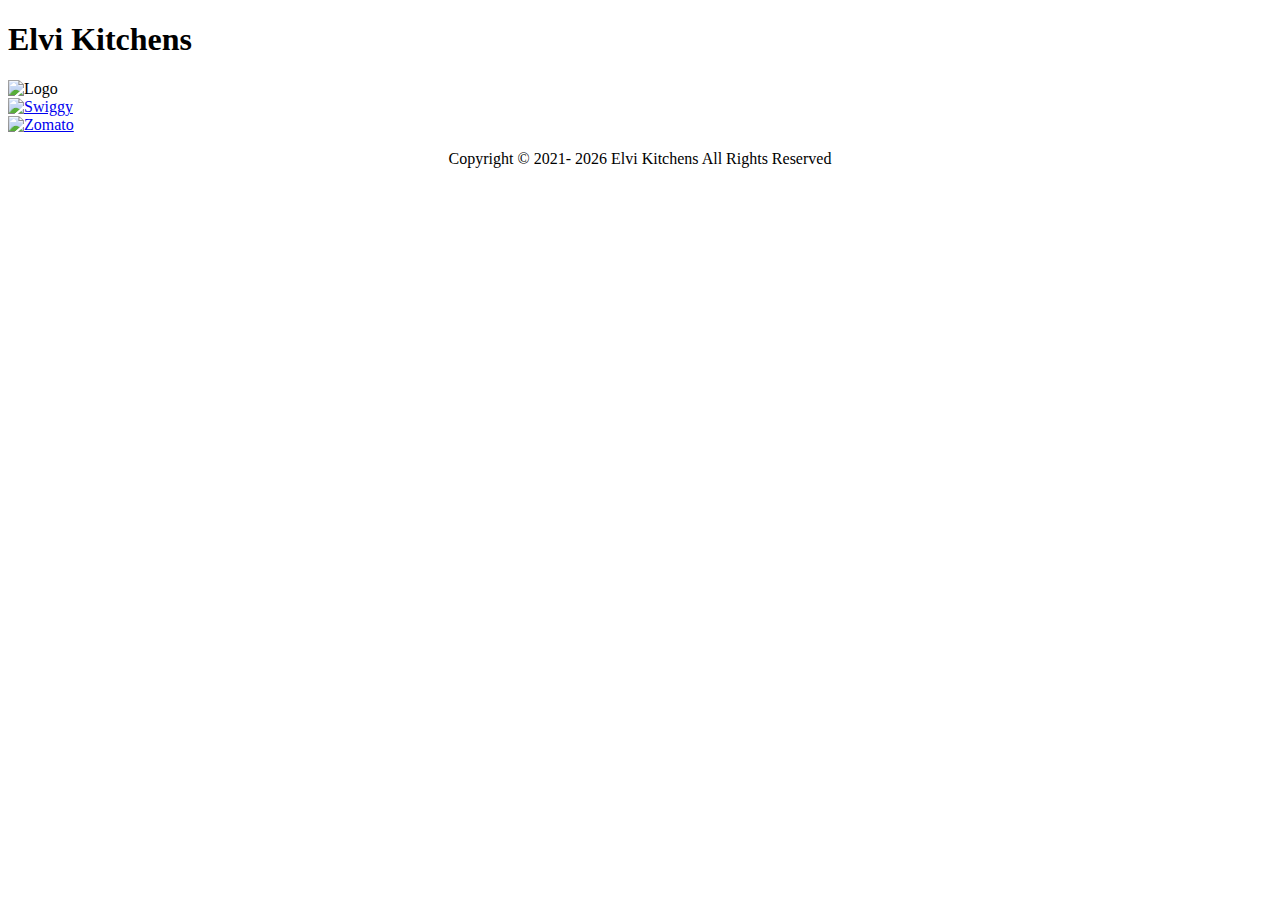
==== index.html @ 68747cce "f" ====
<!DOCTYPE html>
<html lang="en">
  <head>
    <meta charset="utf-8" />
    <title>Sadak Chaap</title>
    <meta name="viewport" content="width=device-width,initial-scale=1" />
    <!--My style sheet and W3 style sheet-->
    <link rel="stylesheet" type="text/css" href="main.css" />
  </head>

  <body>
    <header class="color1">
      <h1>Elvi Kitchens</h1>
    </header>

    <main>
      <div class="row">
        <div class="center main color5">
         
            
           <img id='logo'src="Images/Logo.png" alt="Logo">
           <div class="row">
            <div class="column">
                <a href="https://www.swiggy.com/restaurants/sadak-chaap-tilak-rd-himayath-nagar-hyderabad-738491"> <img id="swiggy" src="Images/Swiggy (2).png" alt="Swiggy"></a>
            </div>
            <div class="column">
                <a href="https://www.zomato.com/hyderabad/sadak-chaap-abids"><img id="zomato" src="Images/Zomato_logo-removebg-preview.png" alt="Zomato"></a>
            </div>
         
          </div>
               
                
              
            </h5>
          </a>
        </div>
      </div>
    </main>

    <footer>
      <p style="text-align: center">
        Copyright &copy; 2021-
        <script>
          document.write(new Date().getFullYear());
        </script>
        Elvi Kitchens All Rights Reserved
      </p>
    </footer>
  </body>
</html>
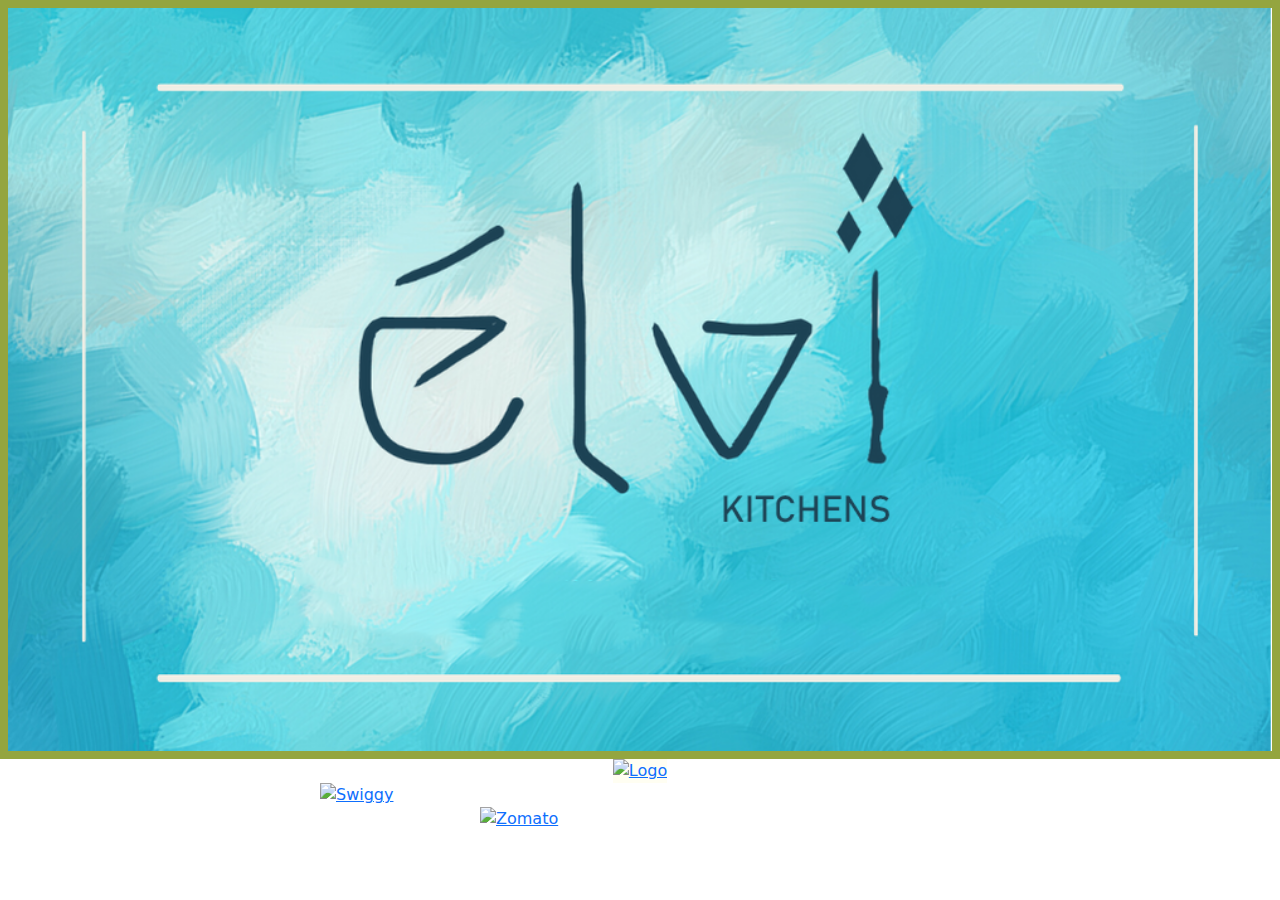
==== commit da8fd8a3: "Done" ====
--- a/index.html
+++ b/index.html
@@ -1,50 +1,68 @@
 <!DOCTYPE html>
 <html lang="en">
   <head>
+   
+    <title>Sadak Chaap</title>
     <meta charset="utf-8" />
-    <title>Sadak Chaap</title>
-    <meta name="viewport" content="width=device-width,initial-scale=1" />
-    <!--My style sheet and W3 style sheet-->
-    <link rel="stylesheet" type="text/css" href="main.css" />
+    <meta name="viewport" content="width=device-width, initial-scale=1" />
+    <!-- Bootstrap CSS CDN -->
+    <link
+      href="https://cdn.jsdelivr.net/npm/bootstrap@5.3.1/dist/css/bootstrap.min.css"
+      rel="stylesheet"
+    />
+    <!-- Bootstrap CSS local fallback -->
+    <script>
+      var test = document.createElement("div");
+      test.className = "hidden d-none";
+
+      document.head.appendChild(test);
+      var cssLoaded = window.getComputedStyle(test).display === "none";
+      document.head.removeChild(test);
+
+      if (!cssLoaded) {
+        var link = document.createElement("link");
+        link.type = "text/css";
+        link.rel = "stylesheet";
+        link.href = "lib/bootstrap.min.css";
+
+        document.head.appendChild(link);
+      }
+    </script>
+  <link rel="stylesheet" href="main.css">
   </head>
-
   <body>
-    <header class="color1">
-      <h1>Elvi Kitchens</h1>
-    </header>
-
-    <main>
-      <div class="row">
-        <div class="center main color5">
-         
-            
-           <img id='logo'src="Images/Logo.png" alt="Logo">
-           <div class="row">
-            <div class="column">
-                <a href="https://www.swiggy.com/restaurants/sadak-chaap-tilak-rd-himayath-nagar-hyderabad-738491"> <img id="swiggy" src="Images/Swiggy (2).png" alt="Swiggy"></a>
-            </div>
-            <div class="column">
-                <a href="https://www.zomato.com/hyderabad/sadak-chaap-abids"><img id="zomato" src="Images/Zomato_logo-removebg-preview.png" alt="Zomato"></a>
-            </div>
-         
-          </div>
+    <div class="text-bg-color  color1  text-center">
+     <header class=" p-2 font "">
+        <img class="" id="logo" src="Images/elvi dark.png" alt="">
+      </header> 
+     
+    </div>
+    
+        <div class="center main ">
+          <a href="https://www.instagram.com/elvikitchens_/?utm_source=qr&igshid=ZDc4ODBmNjlmNQ%3D%3D"><img id='logo'src="Images/Logo.png" alt="Logo"></a>
+        </div>
+        <div>   
+          <a href="https://www.swiggy.com/restaurants/sadak-chaap-tilak-rd-himayath-nagar-hyderabad-738491"> <img id="swiggy" class="" src="Images/Swiggy (2).png" alt="Swiggy"></a>
+        </div>
+        <div>   
+          <a href="https://www.zomato.com/hyderabad/sadak-chaap-abids"><img id="zomato" class="" src="Images/Zomato_logo-removebg-preview.png" alt="Zomato"></a>
+        </div>
+     
                
                 
-              
-            </h5>
-          </a>
-        </div>
-      </div>
-    </main>
+            
+       
+        
+      
+   
 
-    <footer>
-      <p style="text-align: center">
-        Copyright &copy; 2021-
-        <script>
-          document.write(new Date().getFullYear());
-        </script>
-        Elvi Kitchens All Rights Reserved
-      </p>
-    </footer>
+    <!-- Bootstrap JS CDN -->
+    <script src="~https://cdnjs.cloudflare.com/ajax/libs/twitter-bootstrap/3.4.1/js/bootstrap.min.js"></script>
+    <!-- Bootstrap JS local fallback -->
+    <script>
+      if (typeof $.fn.modal === "undefined") {
+        document.write('<script src="lib/bootstrap.min.js"><\/script>');
+      }
+    </script>
   </body>
 </html>
--- a/main.css
+++ b/main.css
@@ -0,0 +1,113 @@
+
+.color1 {
+  background-color: #94a53f;
+  color: #ffffff;
+}
+.color2 {
+  background-color: #e2b808;
+  color: #ffffff;
+}
+.color3 {
+  background-color: #e69542;
+  color: #ffffff;
+}
+#logo{
+    object-fit: contain;
+width: 100%;
+background-color: #fffef2;
+height: auto;
+
+  
+}
+.header{
+  background-image: url("Images/elvi\ light.png");
+}
+
+#zomato{
+
+  display: block;
+  margin-left: auto;
+  margin-right: auto;
+  object-fit: contain;
+  width: 25%;
+  height: auto;
+
+}
+#swiggy{
+
+  display: block;
+  margin-left: auto;
+  margin-right: auto;
+  object-fit: contain;
+  width: 50%;
+  height: auto;
+  flex: right;
+  max-width: 200%;
+  max-height: 200%;
+ 
+}
+
+
+/*Centers Image on Blog*/
+.center {
+  display: block;
+  margin-left: auto;
+  margin-right: auto;
+  object-fit: contain;
+  width: auto;
+  height: auto;
+  text-align: center;
+}
+
+
+* {
+  box-sizing: border-box;
+}
+
+
+/* Responsive layout - when the screen is less than 400px wide, make the navigation links stack on top of each other instead of next to each other */
+@media screen and (max-width: 400px) {
+  #logo{
+    object-fit: contain;
+width: 100%;
+background-color: #fffef2;
+height: auto;
+}
+
+
+
+
+
+@media screen and (max-width: 595px) {
+  html {
+    text-align: center;
+    display: block;
+  }
+
+
+  
+}
+#zomato{
+
+  display: block;
+  margin-left: auto;
+  margin-right: auto;
+  object-fit: contain;
+  width: 50%;
+  height: auto;
+
+}
+#swiggy{
+
+  display: block;
+  margin-left: auto;
+  margin-right: auto;
+  object-fit: contain;
+  width: 100%;
+  height: auto;
+  flex: right;
+  max-width: 200%;
+  max-height: 200%;
+ 
+}
+}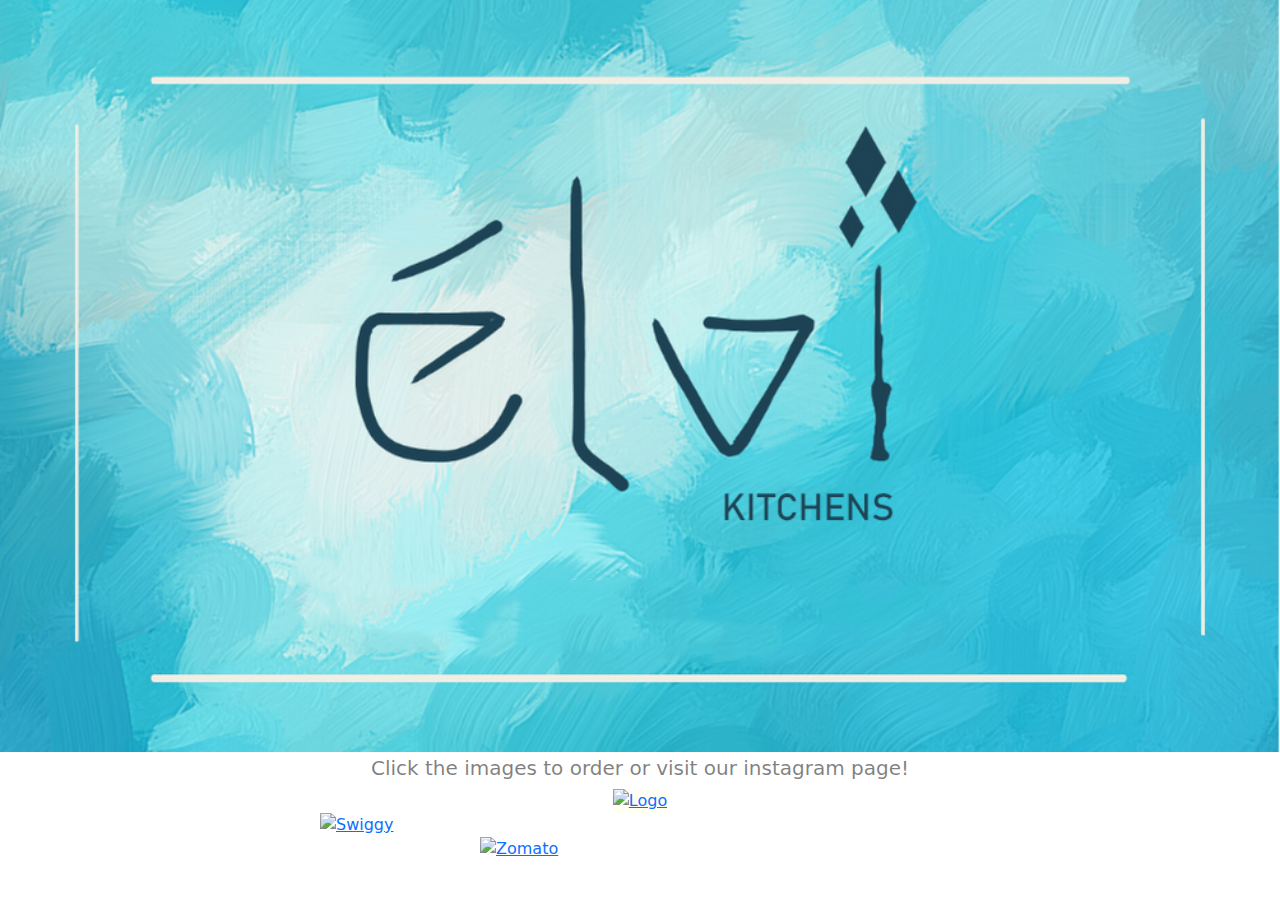
==== commit 7766d906: "Merge pull request #4 from Comozeidam/main" ====
--- a/index.html
+++ b/index.html
@@ -32,12 +32,12 @@
   </head>
   <body>
     <div class="text-bg-color  color1  text-center">
-     <header class=" p-2 font "">
+     <header class="  font "">
         <img class="" id="logo" src="Images/elvi dark.png" alt="">
       </header> 
      
-    </div>
-    
+    </div class="container-fluid">
+    <h5 class=" pt-1 text-center text-black-50">Click the images to order or visit our instagram page!</h5>
         <div class="center main ">
           <a href="https://www.instagram.com/elvikitchens_/?utm_source=qr&igshid=ZDc4ODBmNjlmNQ%3D%3D"><img id='logo'src="Images/Logo.png" alt="Logo"></a>
         </div>
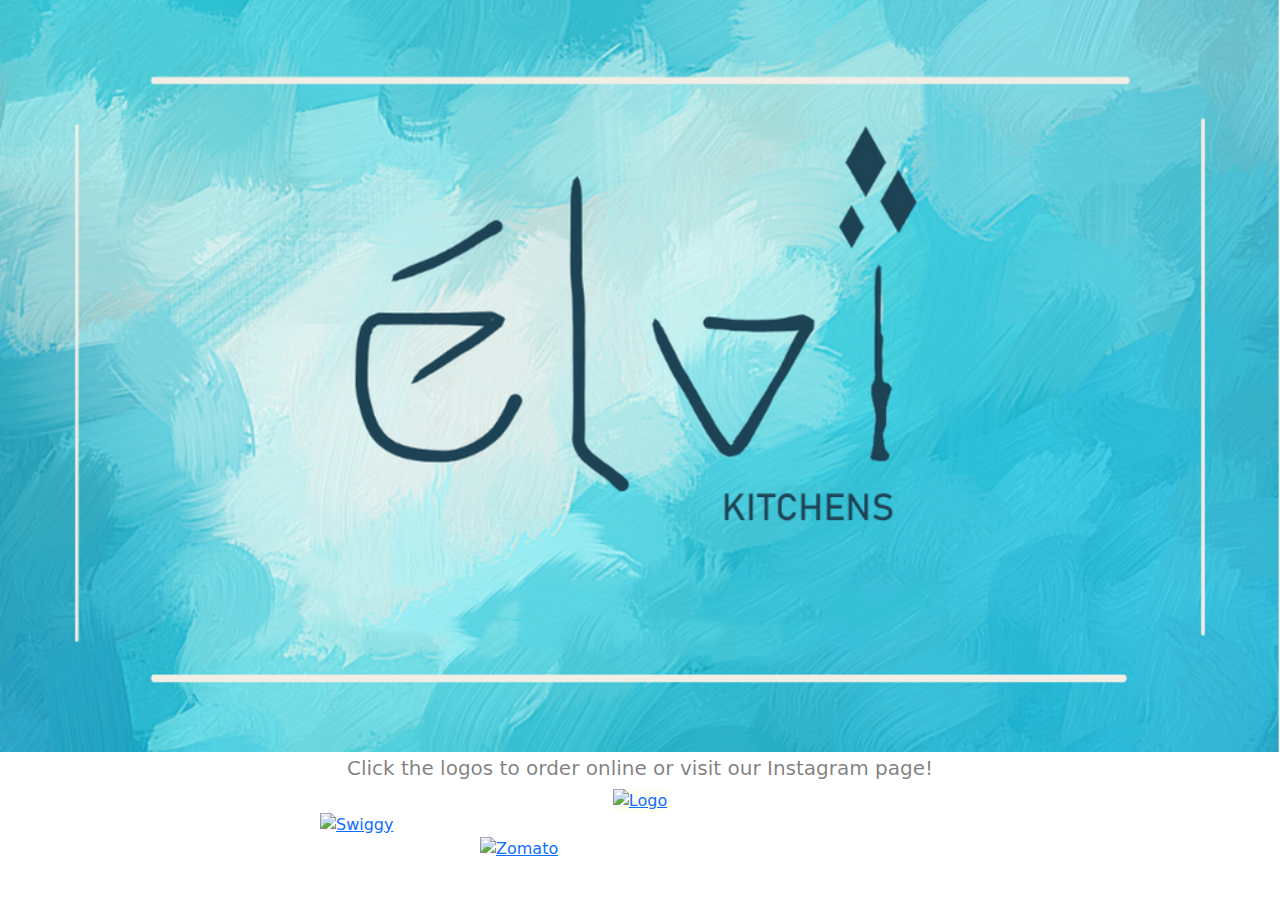
==== commit b0cd8b6c: "Update index.html" ====
--- a/index.html
+++ b/index.html
@@ -37,7 +37,7 @@
       </header> 
      
     </div class="container-fluid">
-    <h5 class=" pt-1 text-center text-black-50">Click the images to order or visit our instagram page!</h5>
+    <h5 class=" pt-1 text-center text-black-50">Click the logos to order online or visit our Instagram page!</h5>
         <div class="center main ">
           <a href="https://www.instagram.com/elvikitchens_/?utm_source=qr&igshid=ZDc4ODBmNjlmNQ%3D%3D"><img id='logo'src="Images/Logo.png" alt="Logo"></a>
         </div>
